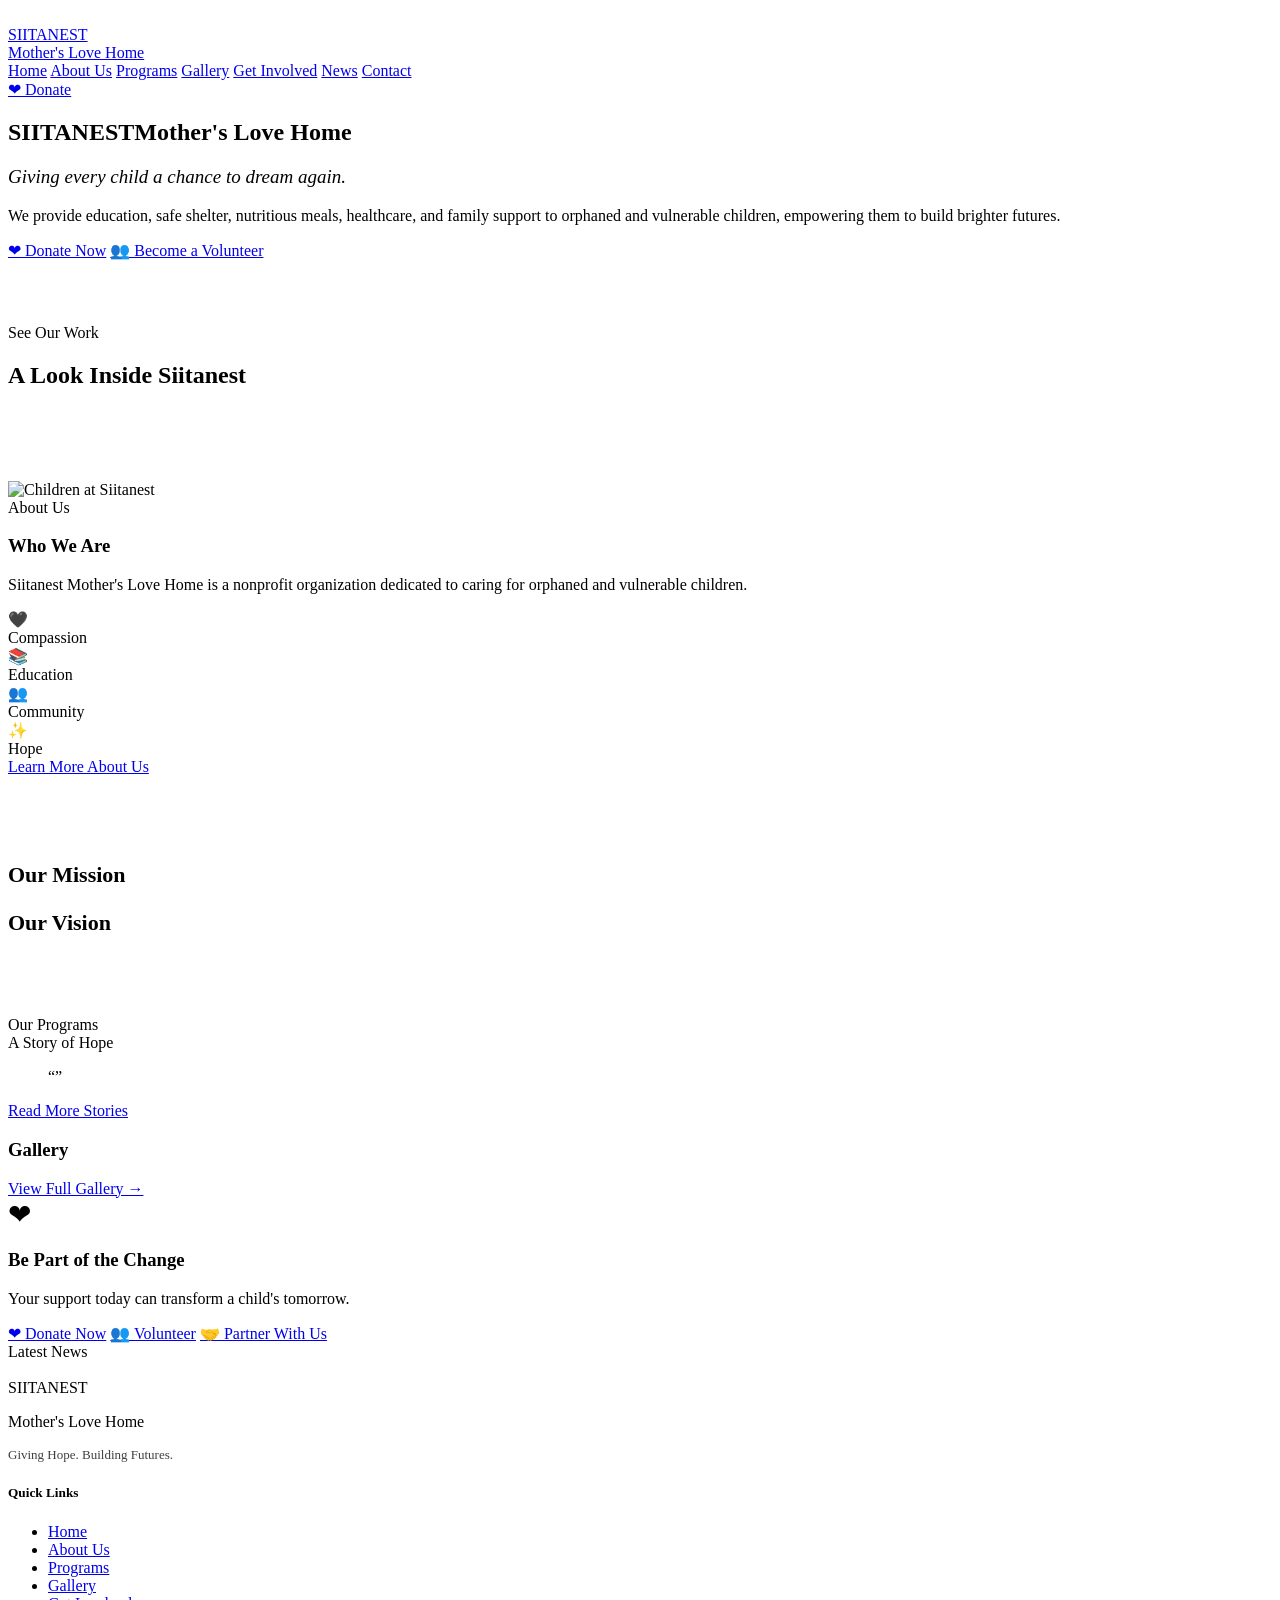
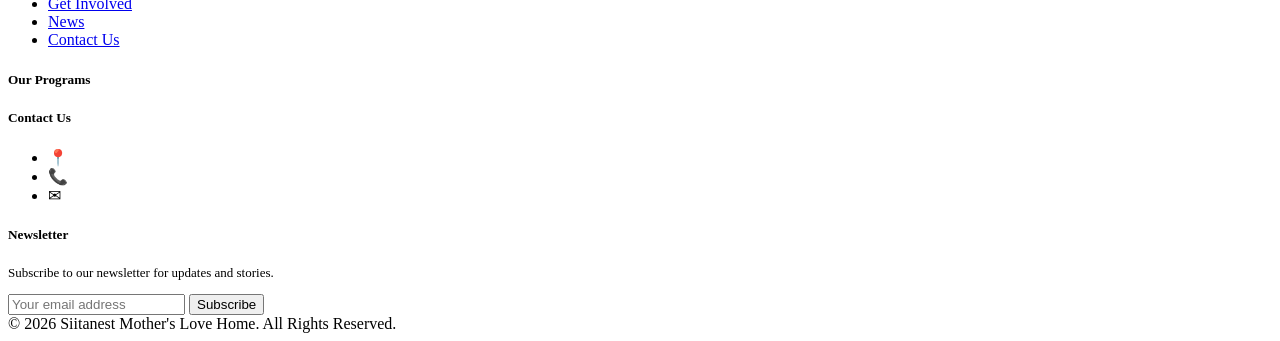
==== public/index.html @ 0714b40f "Add About Us page, individual Program pages, fix Get Involved nav, simplify Donate page - New /about" ====
<!DOCTYPE html>
<html lang="en">
<head>
<meta charset="UTF-8">
<meta name="viewport" content="width=device-width, initial-scale=1.0">
<title>Siitanest Mother's Love Home</title>
<meta name="description" content="Siitanest Mother's Love Home is a nonprofit organization dedicated to caring for orphaned and vulnerable children in Jinja, Uganda.">
<link rel="icon" href="/images/favicon.png.jpg">
<link rel="preconnect" href="https://fonts.googleapis.com">
<link href="https://fonts.googleapis.com/css2?family=Fraunces:ital,wght@0,600;0,700;1,500&family=Inter:wght@400;500;600;700&display=swap" rel="stylesheet">
<link rel="stylesheet" href="/css/style.css">
</head>
<body>

<header class="site-header">
  <div class="container">
    <a href="/#home" class="brand">
      <img src="/images/favicon.png.jpg" alt="">
      <div>
        <div class="brand-name" id="brand-name">SIITANEST</div>
        <div class="brand-sub" id="brand-sub">Mother's Love Home</div>
      </div>
    </a>
    <nav class="main-nav">
      <a href="/#home">Home</a>
      <a href="/#about">About Us</a>
      <a href="/#programs">Programs</a>
      <a href="/gallery.html">Gallery</a>
      <a href="/get-involved.html">Get Involved</a>
      <a href="/#news">News</a>
      <a href="/#contact">Contact</a>
    </nav>
    <div class="header-actions">
      <a class="btn btn-primary" id="header-donate-btn" href="/donate.html">&#10084; Donate</a>
    </div>
  </div>
</header>

<section class="hero" id="home">
  <div class="hero-bg" id="hero-bg"></div>
  <div class="container hero-inner">
    <h1 id="hero-org-name">SIITANEST<span id="hero-org-tagline">Mother's Love Home</span></h1>
    <p class="lede" id="hero-headline" style="font-family:var(--font-display); font-style:italic; font-size:19px; margin-top:14px;">Giving every child a chance to dream again.</p>
    <p class="lede" id="hero-subtext">We provide education, safe shelter, nutritious meals, healthcare, and family support to orphaned and vulnerable children, empowering them to build brighter futures.</p>
    <div class="hero-cta">
      <a href="/donate.html" class="btn btn-gold">&#10084; Donate Now</a>
      <a href="/get-involved.html?type=Volunteering" class="btn btn-outline-light">&#128101; Become a Volunteer</a>
    </div>
  </div>
</section>

<section class="section" id="story-video" style="padding-top:64px; padding-bottom:64px; background:var(--cream-200);">
  <div class="container" style="max-width:900px;">
    <div class="section-head" style="margin-bottom:28px;">
      <span class="eyebrow">See Our Work</span>
      <h2>A Look Inside Siitanest</h2>
    </div>
    <div id="hero-video-wrap"></div>
  </div>
</section>

<section class="section" id="about">
  <div class="container about-grid">
    <img id="about-image" src="/images/about-default.svg" alt="Children at Siitanest">
    <div class="about-text">
      <span class="eyebrow">About Us</span>
      <h3 id="about-title">Who We Are</h3>
      <p id="about-text">Siitanest Mother's Love Home is a nonprofit organization dedicated to caring for orphaned and vulnerable children.</p>
      <div class="value-pills">
        <div class="value-pill"><div class="icon">&#128420;</div>Compassion</div>
        <div class="value-pill"><div class="icon">&#128218;</div>Education</div>
        <div class="value-pill"><div class="icon">&#128101;</div>Community</div>
        <div class="value-pill"><div class="icon">&#10024;</div>Hope</div>
      </div>
      <a href="/about.html" class="btn btn-primary">Learn More About Us</a>
    </div>
  </div>
</section>

<section class="section" id="mission-vision" style="background:var(--green-800); color:var(--white); padding-top:64px; padding-bottom:64px;">
  <div class="container mv-grid">
    <div class="mv-card">
      <h3 style="font-size:22px; color:var(--gold-500); margin-bottom:10px;">Our Mission</h3>
      <p id="mission-text" style="opacity:0.9;"></p>
    </div>
    <div class="mv-card">
      <h3 style="font-size:22px; color:var(--gold-500); margin-bottom:10px;">Our Vision</h3>
      <p id="vision-text" style="opacity:0.9;"></p>
    </div>
  </div>
</section>

<section class="section" id="programs" style="padding-top:0; background:var(--cream-200);">
  <div class="container">
    <div class="section-head">
      <span class="eyebrow">Our Programs</span>
    </div>
    <div class="programs-grid" id="programs-grid"></div>
  </div>
</section>

<section class="section">
  <div class="container story-gallery-grid" id="story-gallery">
    <div class="story-card" id="story-card">
      <span class="eyebrow" style="color:var(--gold-500);">A Story of Hope</span>
      <blockquote id="story-quote">&ldquo;&rdquo;</blockquote>
      <cite id="story-author"></cite>
      <a href="#stories" class="btn btn-outline-light" style="align-self:flex-start;">Read More Stories</a>
    </div>
    <div class="gallery-panel" id="gallery">
      <h3>Gallery</h3>
      <div class="gallery-mini-grid" id="gallery-grid"></div>
      <div class="gallery-more"><a href="/gallery.html">View Full Gallery &rarr;</a></div>
    </div>
  </div>
</section>

<section class="cta-band" id="get-involved">
  <div class="container">
    <div class="cta-left">
      <div style="font-size:28px;">&#10084;</div>
      <div>
        <h3>Be Part of the Change</h3>
        <p>Your support today can transform a child's tomorrow.</p>
      </div>
    </div>
    <div class="cta-actions">
      <a href="/donate.html" class="btn btn-primary">&#10084; Donate Now</a>
      <a href="/get-involved.html?type=Volunteering" class="btn btn-white">&#128101; Volunteer</a>
      <a href="/get-involved.html?type=Partnering" class="btn btn-white">&#129309; Partner With Us</a>
    </div>
  </div>
</section>

<section class="section" id="news">
  <div class="container">
    <div class="section-head">
      <span class="eyebrow">Latest News</span>
    </div>
    <div class="news-grid" id="news-grid"></div>
  </div>
</section>

<footer class="site-footer" id="contact">
  <div class="container footer-grid">
    <div>
      <div class="footer-brand">
        <img src="/images/favicon.png.jpg" alt="">
        <div class="footer-brand-name" id="footer-org-name">SIITANEST</div>
      </div>
      <p id="footer-org-sub">Mother's Love Home</p>
      <p id="footer-note" style="margin-top:10px; opacity:0.75; font-size:13px;">Giving Hope. Building Futures.</p>
      <div class="social-row" id="social-row"></div>
    </div>
    <div>
      <h5>Quick Links</h5>
      <ul>
        <li><a href="/#home">Home</a></li>
        <li><a href="/#about">About Us</a></li>
        <li><a href="/#programs">Programs</a></li>
        <li><a href="/gallery.html">Gallery</a></li>
        <li><a href="/get-involved.html">Get Involved</a></li>
        <li><a href="/#news">News</a></li>
        <li><a href="/#contact">Contact Us</a></li>
      </ul>
    </div>
    <div>
      <h5>Our Programs</h5>
      <ul id="footer-programs"></ul>
    </div>
    <div>
      <h5>Contact Us</h5>
      <ul>
        <li id="footer-address">&#128205;</li>
        <li id="footer-phone">&#128222;</li>
        <li id="footer-email">&#9993;</li>
      </ul>
    </div>
    <div>
      <h5>Newsletter</h5>
      <p style="font-size:13px;">Subscribe to our newsletter for updates and stories.</p>
      <form class="newsletter-form" onsubmit="event.preventDefault(); this.reset(); alert('Thanks for subscribing!');">
        <input type="email" placeholder="Your email address" required>
        <button type="submit">Subscribe</button>
      </form>
    </div>
  </div>
  <div class="container footer-bottom" id="footer-bottom">
    &copy; 2026 Siitanest Mother's Love Home. All Rights Reserved.
  </div>
</footer>

<div class="floating-stats" id="floating-stats"></div>

<script src="/js/chrome.js"></script>
<script src="/js/main.js"></script>
</body>
</html>
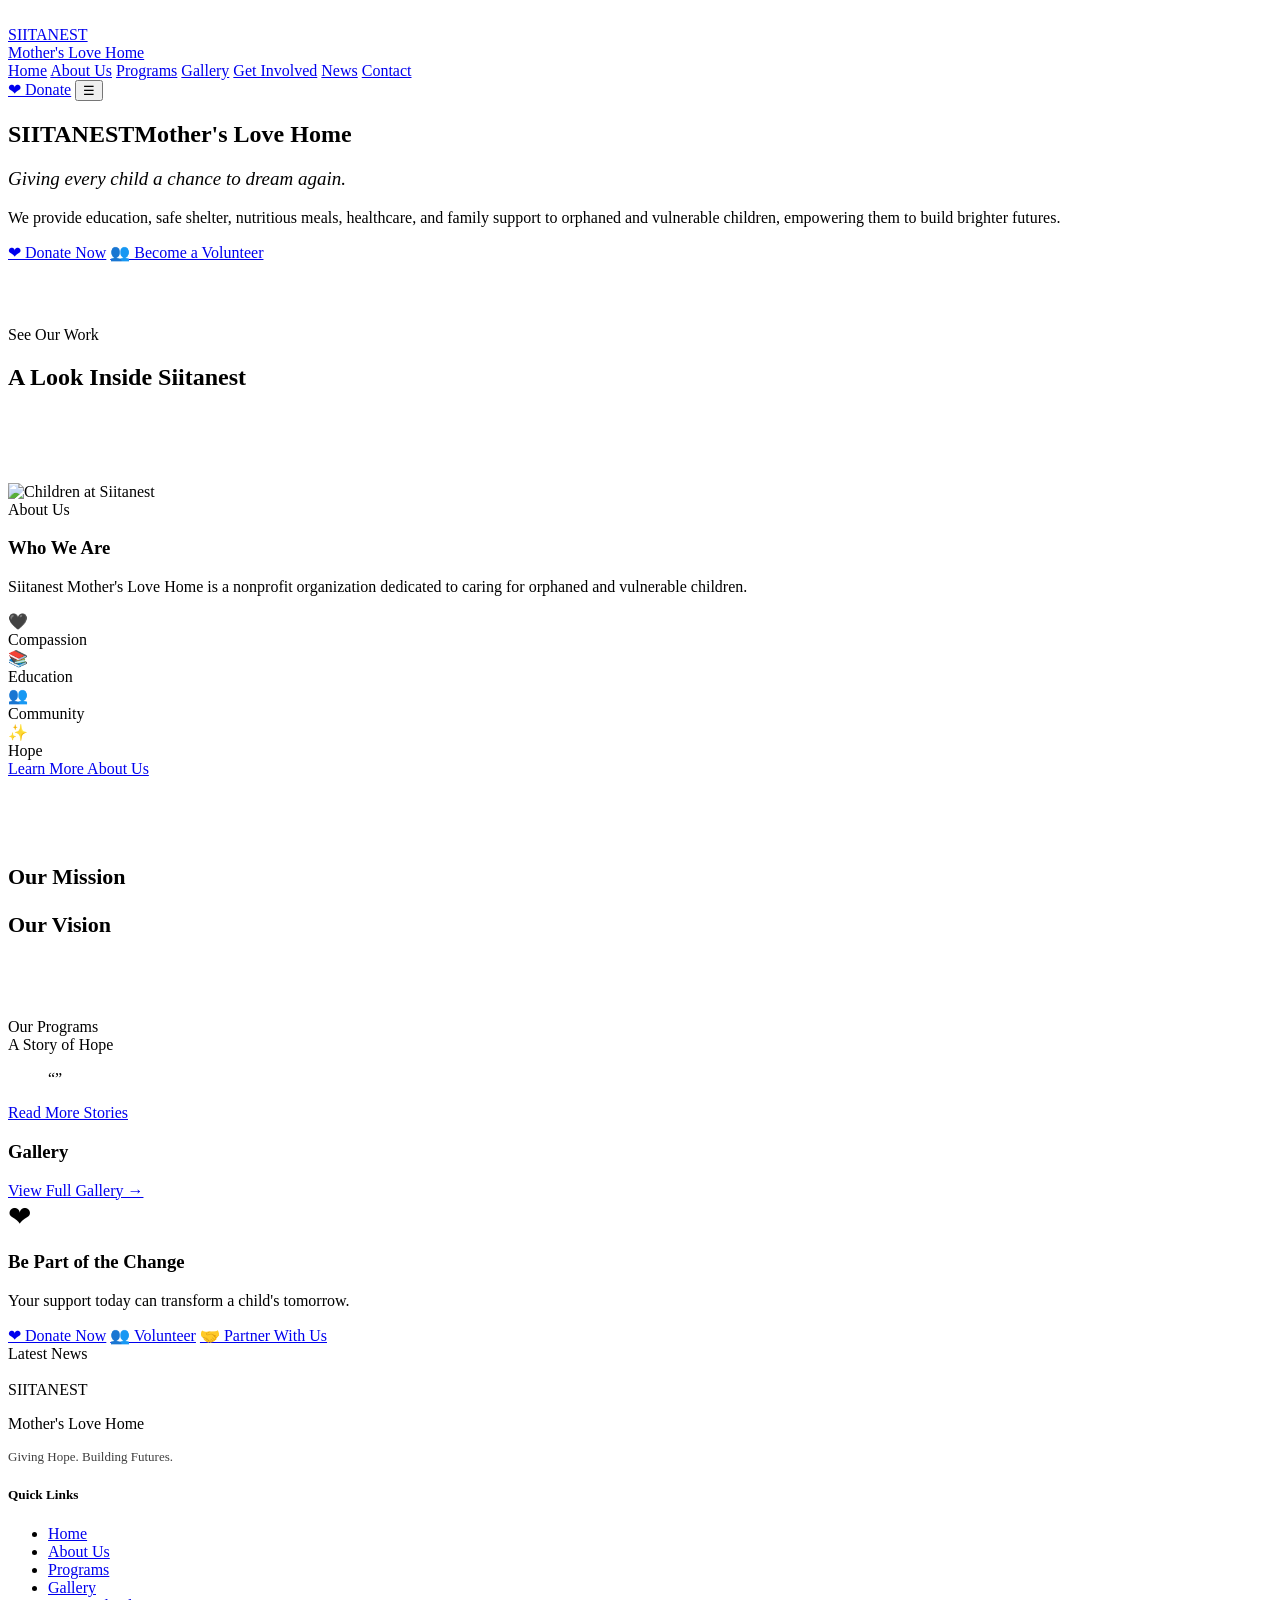
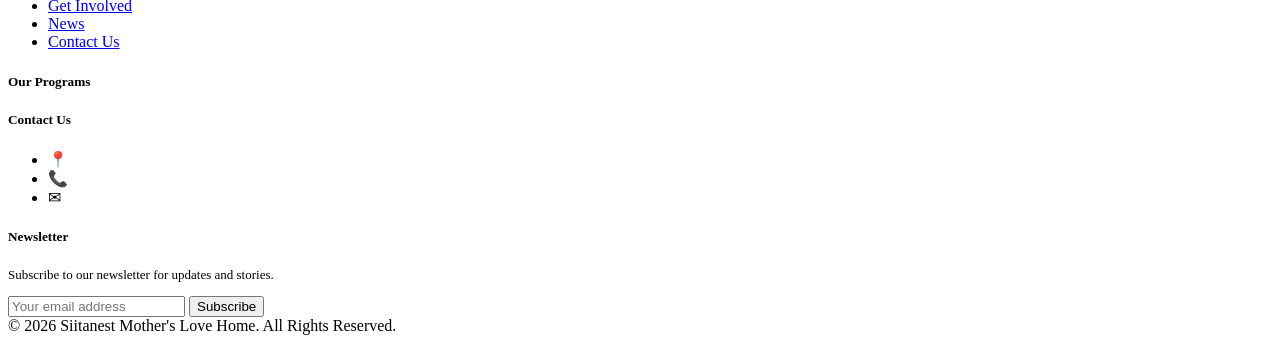
==== commit b3b31542: "Fix mobile menu, wire up newsletter, add breadcrumbs and back-to-top - Fixed a real bug: the mobile " ====
--- a/public/index.html
+++ b/public/index.html
@@ -21,7 +21,7 @@
         <div class="brand-sub" id="brand-sub">Mother's Love Home</div>
       </div>
     </a>
-    <nav class="main-nav">
+    <nav class="main-nav" id="main-nav">
       <a href="/#home">Home</a>
       <a href="/#about">About Us</a>
       <a href="/#programs">Programs</a>
@@ -32,6 +32,7 @@
     </nav>
     <div class="header-actions">
       <a class="btn btn-primary" id="header-donate-btn" href="/donate.html">&#10084; Donate</a>
+      <button class="nav-toggle" id="nav-toggle" aria-label="Open menu" aria-expanded="false">&#9776;</button>
     </div>
   </div>
 </header>
@@ -179,7 +180,7 @@
     <div>
       <h5>Newsletter</h5>
       <p style="font-size:13px;">Subscribe to our newsletter for updates and stories.</p>
-      <form class="newsletter-form" onsubmit="event.preventDefault(); this.reset(); alert('Thanks for subscribing!');">
+      <form class="newsletter-form">
         <input type="email" placeholder="Your email address" required>
         <button type="submit">Subscribe</button>
       </form>
